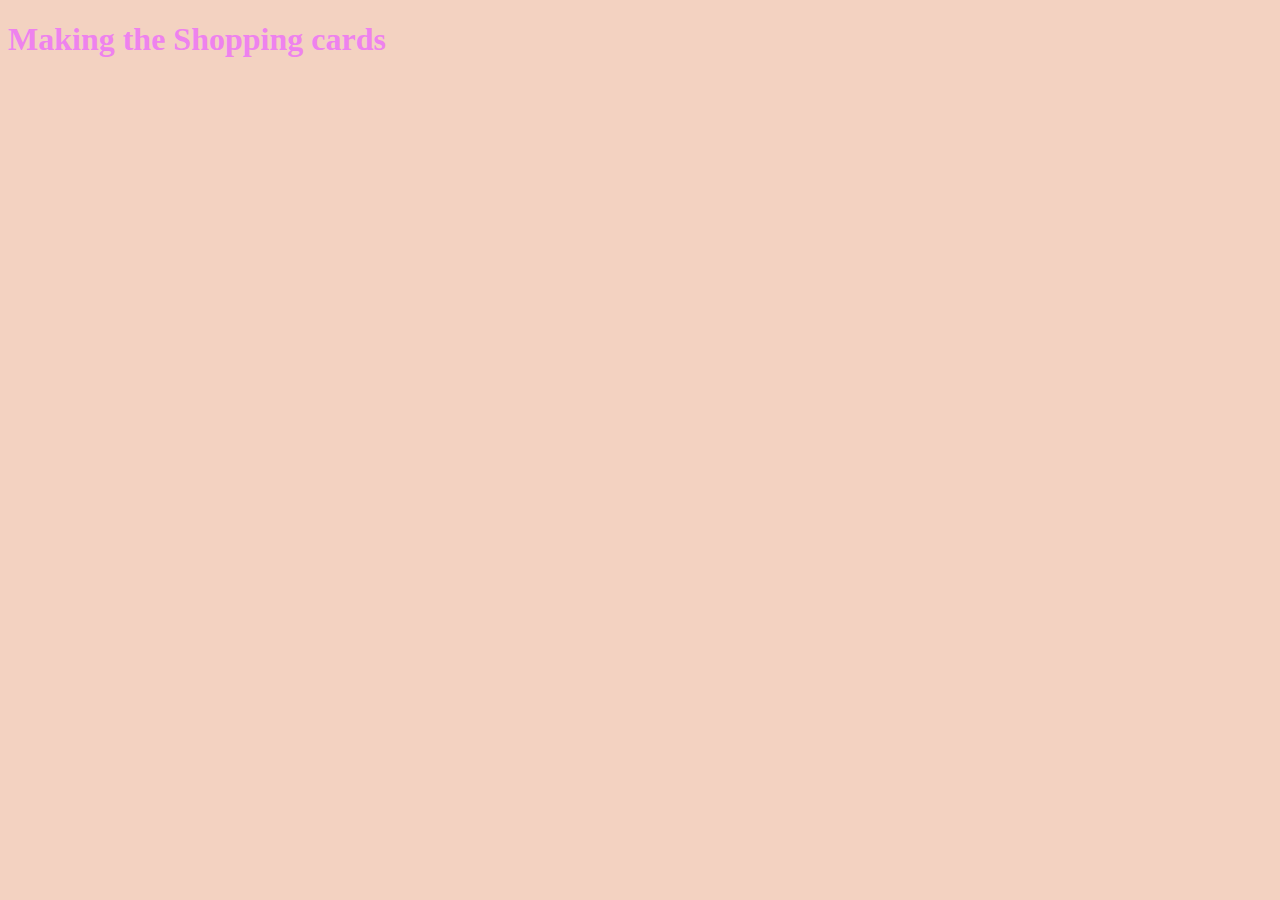
==== pages/cards.html @ ae38a544 "heading is created" ====
<!DOCTYPE html>
<html>
    <head>
        <title>Making the shopping cards</title>
        <link rel="stylesheet" href="./../css/style.css" />
        <body class="all">
            <h1 class="heading">Making the Shopping cards</h1>
        </body>
    </head>
</html>
---- css/style.css ----
.all{
    background-color: #f3d2c1;
}

.heading{
      color: violet;
      
}
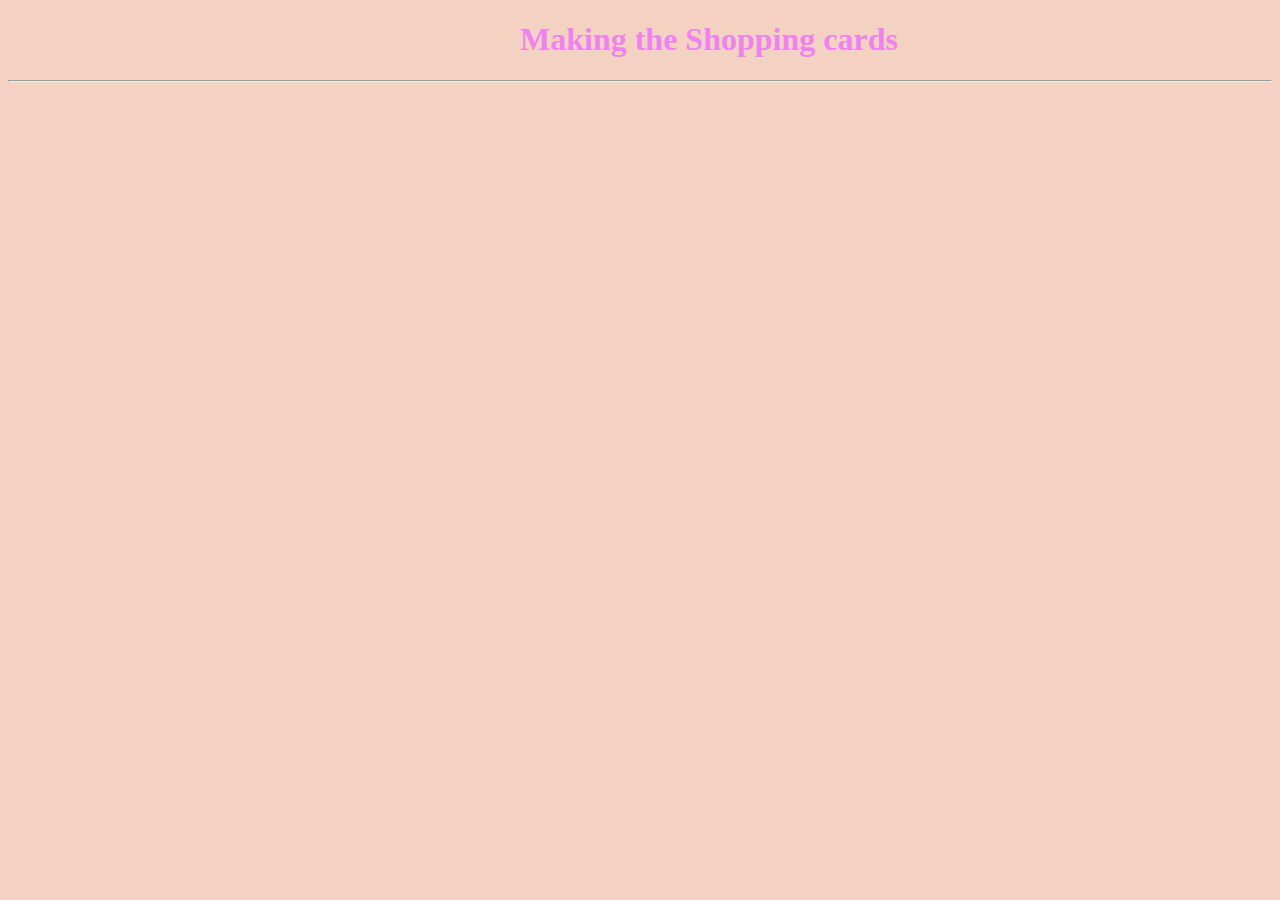
==== commit fb4d5884: "heading is added center" ====
--- a/pages/cards.html
+++ b/pages/cards.html
@@ -4,7 +4,7 @@
         <title>Making the shopping cards</title>
         <link rel="stylesheet" href="./../css/style.css" />
         <body class="all">
-            <h1 class="heading">Making the Shopping cards</h1>
+            <h1 class="heading">&nbsp;&nbsp;&nbsp;&nbsp;&nbsp;&nbsp;&nbsp;&nbsp;&nbsp;&nbsp;&nbsp;&nbsp;&nbsp;&nbsp;&nbsp;&nbsp;&nbsp;&nbsp;&nbsp;&nbsp;&nbsp;&nbsp;&nbsp;&nbsp;&nbsp;&nbsp;&nbsp;&nbsp;&nbsp;&nbsp;&nbsp;&nbsp;&nbsp;&nbsp;&nbsp;&nbsp;&nbsp;&nbsp;&nbsp;&nbsp;&nbsp;&nbsp;&nbsp;&nbsp;&nbsp;&nbsp;&nbsp;&nbsp;&nbsp;&nbsp;&nbsp;&nbsp;&nbsp;&nbsp;&nbsp;&nbsp;&nbsp;&nbsp;&nbsp;&nbsp;&nbsp;&nbsp;&nbsp;&nbsp;Making the Shopping cards</h1><hr>
         </body>
     </head>
 </html>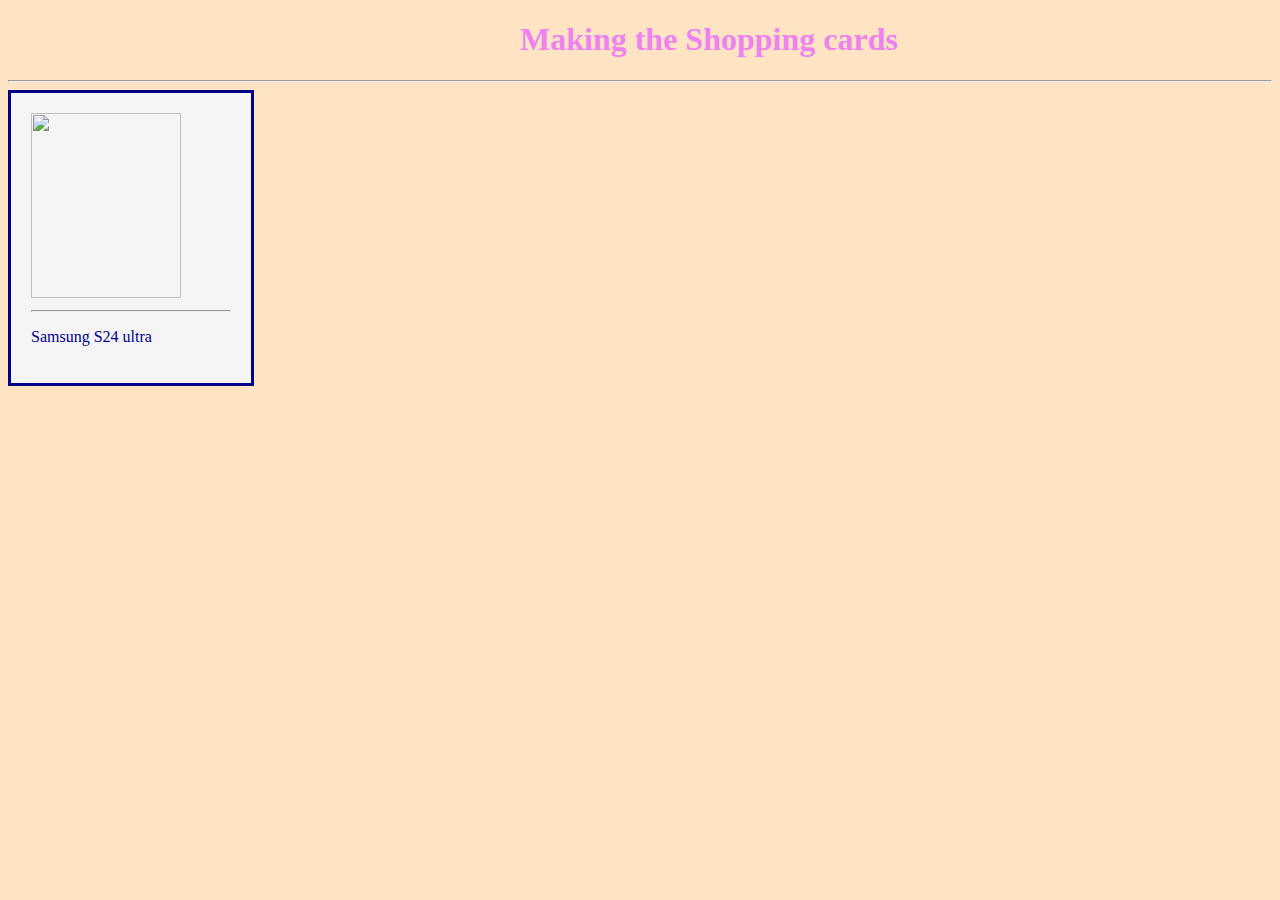
==== commit 2d37a27c: "mobile img added" ====
--- a/pages/cards.html
+++ b/pages/cards.html
@@ -6,5 +6,11 @@
         <body class="all">
             <h1 class="heading">&nbsp;&nbsp;&nbsp;&nbsp;&nbsp;&nbsp;&nbsp;&nbsp;&nbsp;&nbsp;&nbsp;&nbsp;&nbsp;&nbsp;&nbsp;&nbsp;&nbsp;&nbsp;&nbsp;&nbsp;&nbsp;&nbsp;&nbsp;&nbsp;&nbsp;&nbsp;&nbsp;&nbsp;&nbsp;&nbsp;&nbsp;&nbsp;&nbsp;&nbsp;&nbsp;&nbsp;&nbsp;&nbsp;&nbsp;&nbsp;&nbsp;&nbsp;&nbsp;&nbsp;&nbsp;&nbsp;&nbsp;&nbsp;&nbsp;&nbsp;&nbsp;&nbsp;&nbsp;&nbsp;&nbsp;&nbsp;&nbsp;&nbsp;&nbsp;&nbsp;&nbsp;&nbsp;&nbsp;&nbsp;Making the Shopping cards</h1><hr>
         </body>
+        <div class="text">
+            <img src="https://tse4.mm.bing.net/th?id=OIP.0ufB3cJYelMG1WuW90x28gHaHa&pid=Api&P=0&h=220"
+            height="185px"
+            width="150px"><hr>
+            <p> Samsung S24 ultra</p>
+        </div>
     </head>
 </html>--- a/css/style.css
+++ b/css/style.css
@@ -1,8 +1,16 @@
 .all{
-    background-color: #f3d2c1;
+    background-color: bisque ;    ;
 }
 
 .heading{
       color: violet;
-      
+}
+
+.text{
+    color: darkblue;
+    border-style: solid;
+    background-color: whitesmoke ;
+    padding: 20px;
+    height: 250px;
+    width: 200px;
 }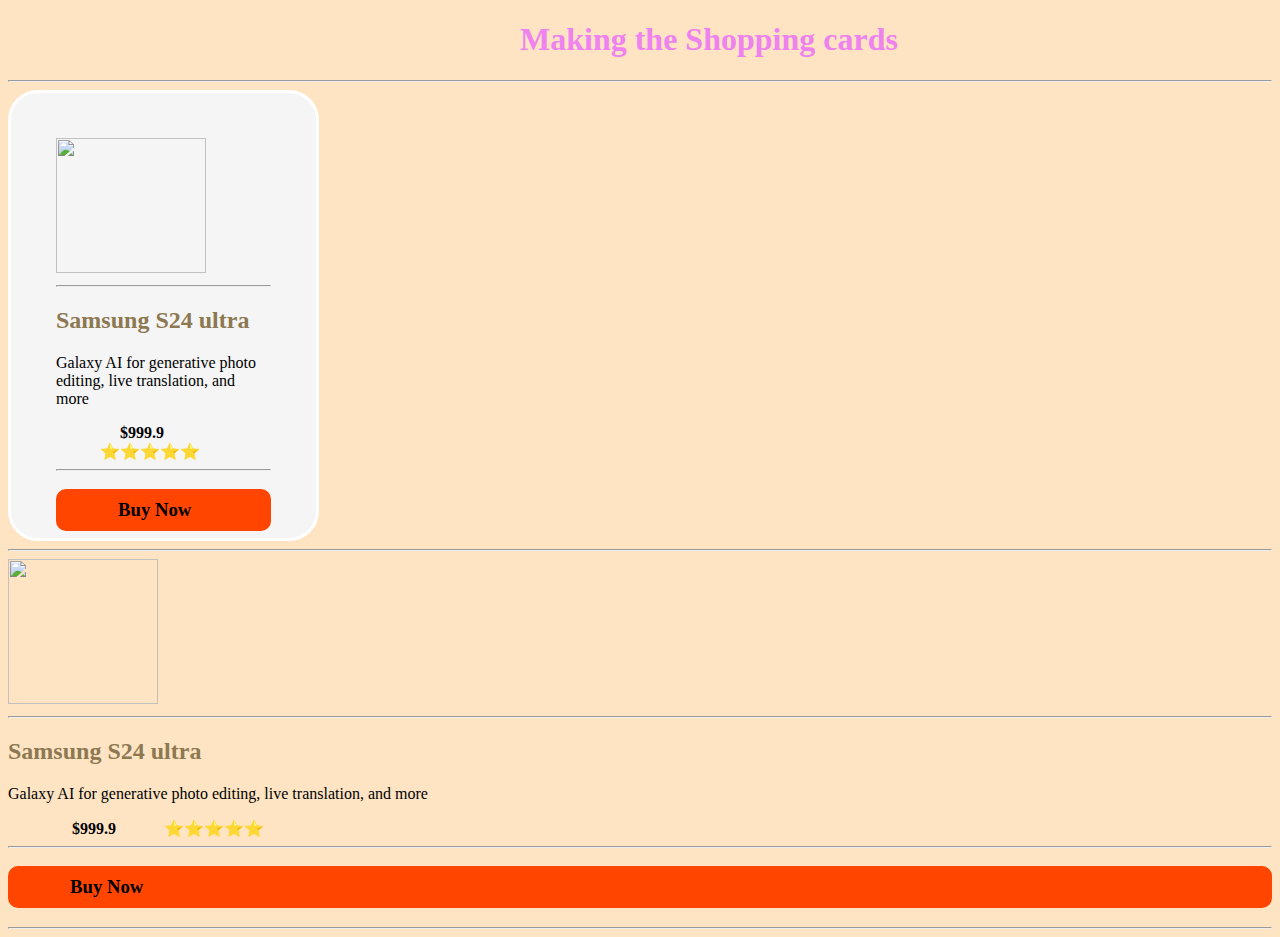
==== commit 3d2690d1: "mobile card is creates" ====
--- a/pages/cards.html
+++ b/pages/cards.html
@@ -8,9 +8,25 @@
         </body>
         <div class="text">
             <img src="https://tse4.mm.bing.net/th?id=OIP.0ufB3cJYelMG1WuW90x28gHaHa&pid=Api&P=0&h=220"
-            height="185px"
+            height="135px"
             width="150px"><hr>
-            <p> Samsung S24 ultra</p>
-        </div>
-    </head>
-</html>+            <h2 class="samsung">Samsung S24 ultra</h2> 
+            <p>Galaxy AI for generative photo editing, live translation, and more</p>
+            <b>&nbsp;&nbsp;&nbsp;&nbsp;&nbsp;&nbsp;&nbsp;&nbsp;&nbsp;&nbsp;&nbsp;&nbsp;&nbsp;&nbsp;&nbsp;&nbsp;$999.9 &nbsp;&nbsp;&nbsp;&nbsp;&nbsp;&nbsp;&nbsp;&nbsp;&nbsp;&nbsp;&nbsp;⭐⭐⭐⭐⭐</b><hr>
+            <h3 class="buy">
+                &nbsp;&nbsp;&nbsp;&nbsp;&nbsp;&nbsp;&nbsp;&nbsp;  Buy Now
+            </h3>
+        </div><hr>
+        <div class="second">
+            <img src="https://tse3.mm.bing.net/th?id=OIP.O93RoJIVt631bp9iCelXrwHaHa&pid=Api&P=0&h=220"
+            height="145px"
+            width="150px"><hr>
+            <h2 class="samsung">Samsung S24 ultra</h2> 
+            <p>Galaxy AI for generative photo editing, live translation, and more</p>
+            <b>&nbsp;&nbsp;&nbsp;&nbsp;&nbsp;&nbsp;&nbsp;&nbsp;&nbsp;&nbsp;&nbsp;&nbsp;&nbsp;&nbsp;&nbsp;&nbsp;$999.9 &nbsp;&nbsp;&nbsp;&nbsp;&nbsp;&nbsp;&nbsp;&nbsp;&nbsp;&nbsp;&nbsp;⭐⭐⭐⭐⭐</b><hr>
+            <h3 class="buy">
+                &nbsp;&nbsp;&nbsp;&nbsp;&nbsp;&nbsp;&nbsp;&nbsp;  Buy Now
+            </h3>
+        </div><hr>
+     
+     --- a/css/style.css
+++ b/css/style.css
@@ -7,10 +7,27 @@
 }
 
 .text{
-    color: darkblue;
+    color: black;
     border-style: solid;
     background-color: whitesmoke ;
-    padding: 20px;
-    height: 250px;
-    width: 200px;
+    padding: 45px;
+    margin: 0px;
+    border-radius: 30px;
+    height: 355px;
+    width: 215px;
+    border-color: white;
+}
+
+.samsung{
+    color: #8c7851;
+}
+
+.buy{
+    background-color: orangered;
+    color: black;
+    padding: 10px 20px;
+    border-radius: 10px;
+    padding: auto;
+    cursor: pointer;
+    
 }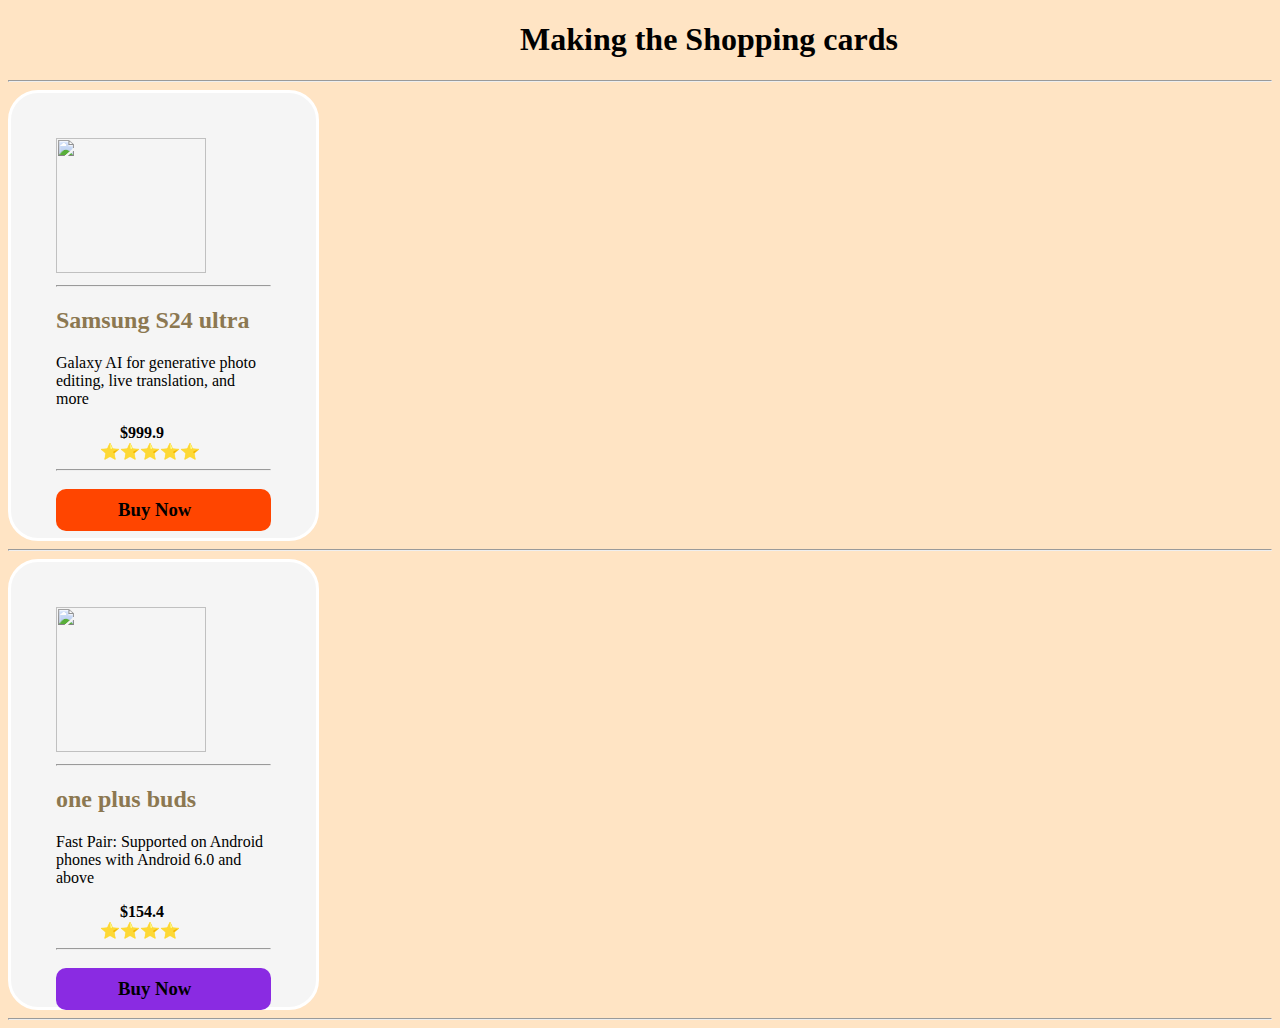
==== commit 12f854ac: "buds is added" ====
--- a/pages/cards.html
+++ b/pages/cards.html
@@ -21,10 +21,10 @@
             <img src="https://tse3.mm.bing.net/th?id=OIP.O93RoJIVt631bp9iCelXrwHaHa&pid=Api&P=0&h=220"
             height="145px"
             width="150px"><hr>
-            <h2 class="samsung">Samsung S24 ultra</h2> 
-            <p>Galaxy AI for generative photo editing, live translation, and more</p>
-            <b>&nbsp;&nbsp;&nbsp;&nbsp;&nbsp;&nbsp;&nbsp;&nbsp;&nbsp;&nbsp;&nbsp;&nbsp;&nbsp;&nbsp;&nbsp;&nbsp;$999.9 &nbsp;&nbsp;&nbsp;&nbsp;&nbsp;&nbsp;&nbsp;&nbsp;&nbsp;&nbsp;&nbsp;⭐⭐⭐⭐⭐</b><hr>
-            <h3 class="buy">
+            <h2 class="buds">one plus buds</h2> 
+            <p>Fast Pair: Supported on Android phones with Android 6.0 and above</p>
+            <b>&nbsp;&nbsp;&nbsp;&nbsp;&nbsp;&nbsp;&nbsp;&nbsp;&nbsp;&nbsp;&nbsp;&nbsp;&nbsp;&nbsp;&nbsp;&nbsp;$154.4 &nbsp;&nbsp;&nbsp;&nbsp;&nbsp;&nbsp;&nbsp;&nbsp;&nbsp;&nbsp;&nbsp;⭐⭐⭐⭐</b><hr>
+            <h3 class="add">
                 &nbsp;&nbsp;&nbsp;&nbsp;&nbsp;&nbsp;&nbsp;&nbsp;  Buy Now
             </h3>
         </div><hr>
--- a/css/style.css
+++ b/css/style.css
@@ -1,10 +1,7 @@
-.all{
+.all{ 
     background-color: bisque ;    ;
 }
 
-.heading{
-      color: violet;
-}
 
 .text{
     color: black;
@@ -30,4 +27,30 @@
     padding: auto;
     cursor: pointer;
     
+}
+
+.second{
+    color: black;
+    border-style: solid;
+    background-color: whitesmoke ;
+    padding: 45px;
+    margin: 0px;
+    border-radius: 30px;
+    height: 355px;
+    width: 215px;
+    border-color: white;
+}
+
+.buds{
+    color: #8c7851;
+}
+
+.add{
+    background-color: blueviolet;
+    color: black;
+    padding: 10px 20px;
+    border-radius: 10px;
+    padding: auto;
+    cursor: pointer;
+    
 }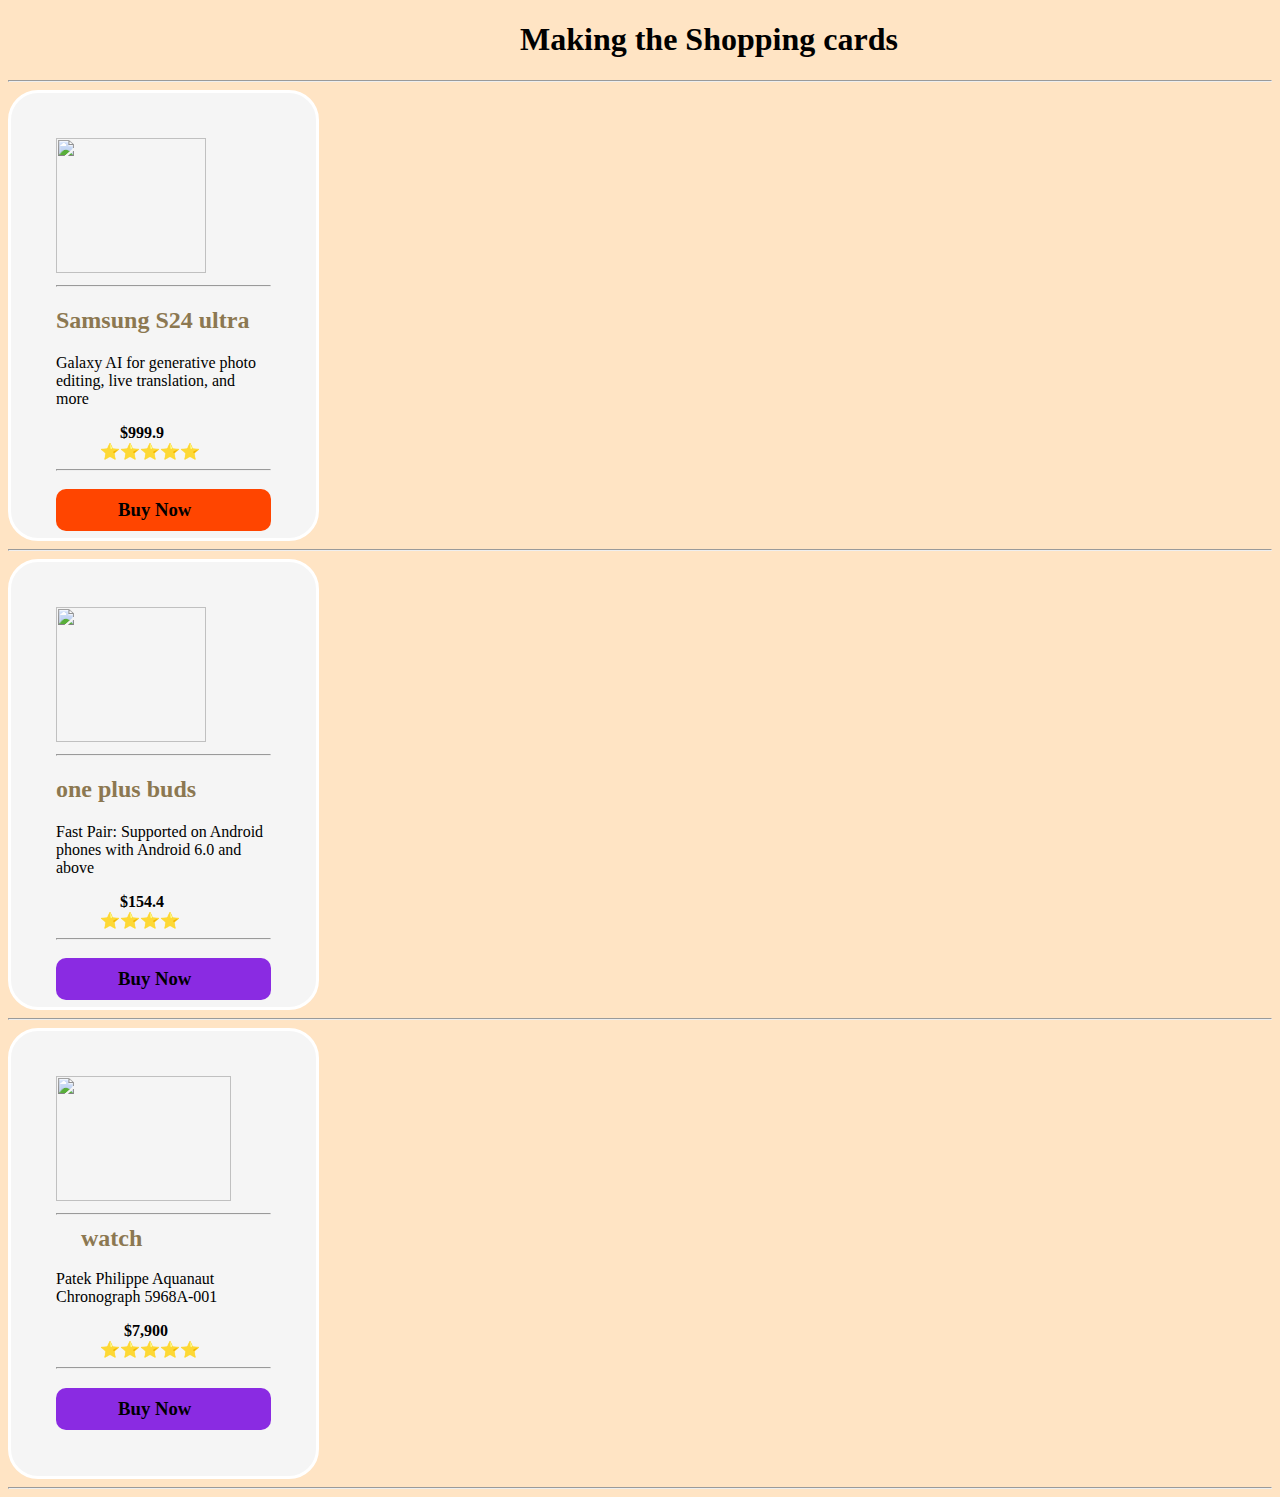
==== commit 239808a0: "watch caed is created" ====
--- a/pages/cards.html
+++ b/pages/cards.html
@@ -19,7 +19,7 @@
         </div><hr>
         <div class="second">
             <img src="https://tse3.mm.bing.net/th?id=OIP.O93RoJIVt631bp9iCelXrwHaHa&pid=Api&P=0&h=220"
-            height="145px"
+            height="135px"
             width="150px"><hr>
             <h2 class="buds">one plus buds</h2> 
             <p>Fast Pair: Supported on Android phones with Android 6.0 and above</p>
@@ -28,5 +28,16 @@
                 &nbsp;&nbsp;&nbsp;&nbsp;&nbsp;&nbsp;&nbsp;&nbsp;  Buy Now
             </h3>
         </div><hr>
+        <div class="third">
+            <img src="https://images.squarespace-cdn.com/content/v1/5c78138211f784469d4817df/15f963be-d156-4260-a5f8-a4b9cb05d93c/IMG_7011.JPG"
+            height="125px"
+            width="175px"><hr>
+            <h2 class="watch">watch</h2> 
+            <p>Patek Philippe Aquanaut Chronograph 5968A-001</p>
+            <b>&nbsp;&nbsp;&nbsp;&nbsp;&nbsp;&nbsp;&nbsp;&nbsp;&nbsp;&nbsp;&nbsp;&nbsp;&nbsp;&nbsp;&nbsp;&nbsp; $7,900  &nbsp;&nbsp;&nbsp;&nbsp;&nbsp;&nbsp;&nbsp;&nbsp;&nbsp;&nbsp;&nbsp;⭐⭐⭐⭐⭐</b><hr>
+            <h3 class="add">
+                &nbsp;&nbsp;&nbsp;&nbsp;&nbsp;&nbsp;&nbsp;&nbsp;  Buy Now
+            </h3>
+        </div><hr>
      
      --- a/css/style.css
+++ b/css/style.css
@@ -2,7 +2,7 @@
     background-color: bisque ;    ;
 }
 
-
+    
 .text{
     color: black;
     border-style: solid;
@@ -53,4 +53,35 @@
     padding: auto;
     cursor: pointer;
     
-}+}
+
+.third{
+    color: black;
+    border-style: solid;
+    background-color: whitesmoke ;
+    padding: 45px;
+    margin: 0px;
+    border-radius: 30px;
+    height: 355px;
+    width: 215px;
+    border-color: white;
+}
+
+.watch{
+    color: #8c7851;
+    padding-left: 15px;
+    padding: auto;
+    padding-bottom: 2px;
+
+  margin: 10px;
+}
+
+.add{
+    background-color: blueviolet;
+    color: black;
+    padding: 10px 20px;
+    border-radius: 10px;
+    padding: auto;
+    cursor: pointer;
+    
+}
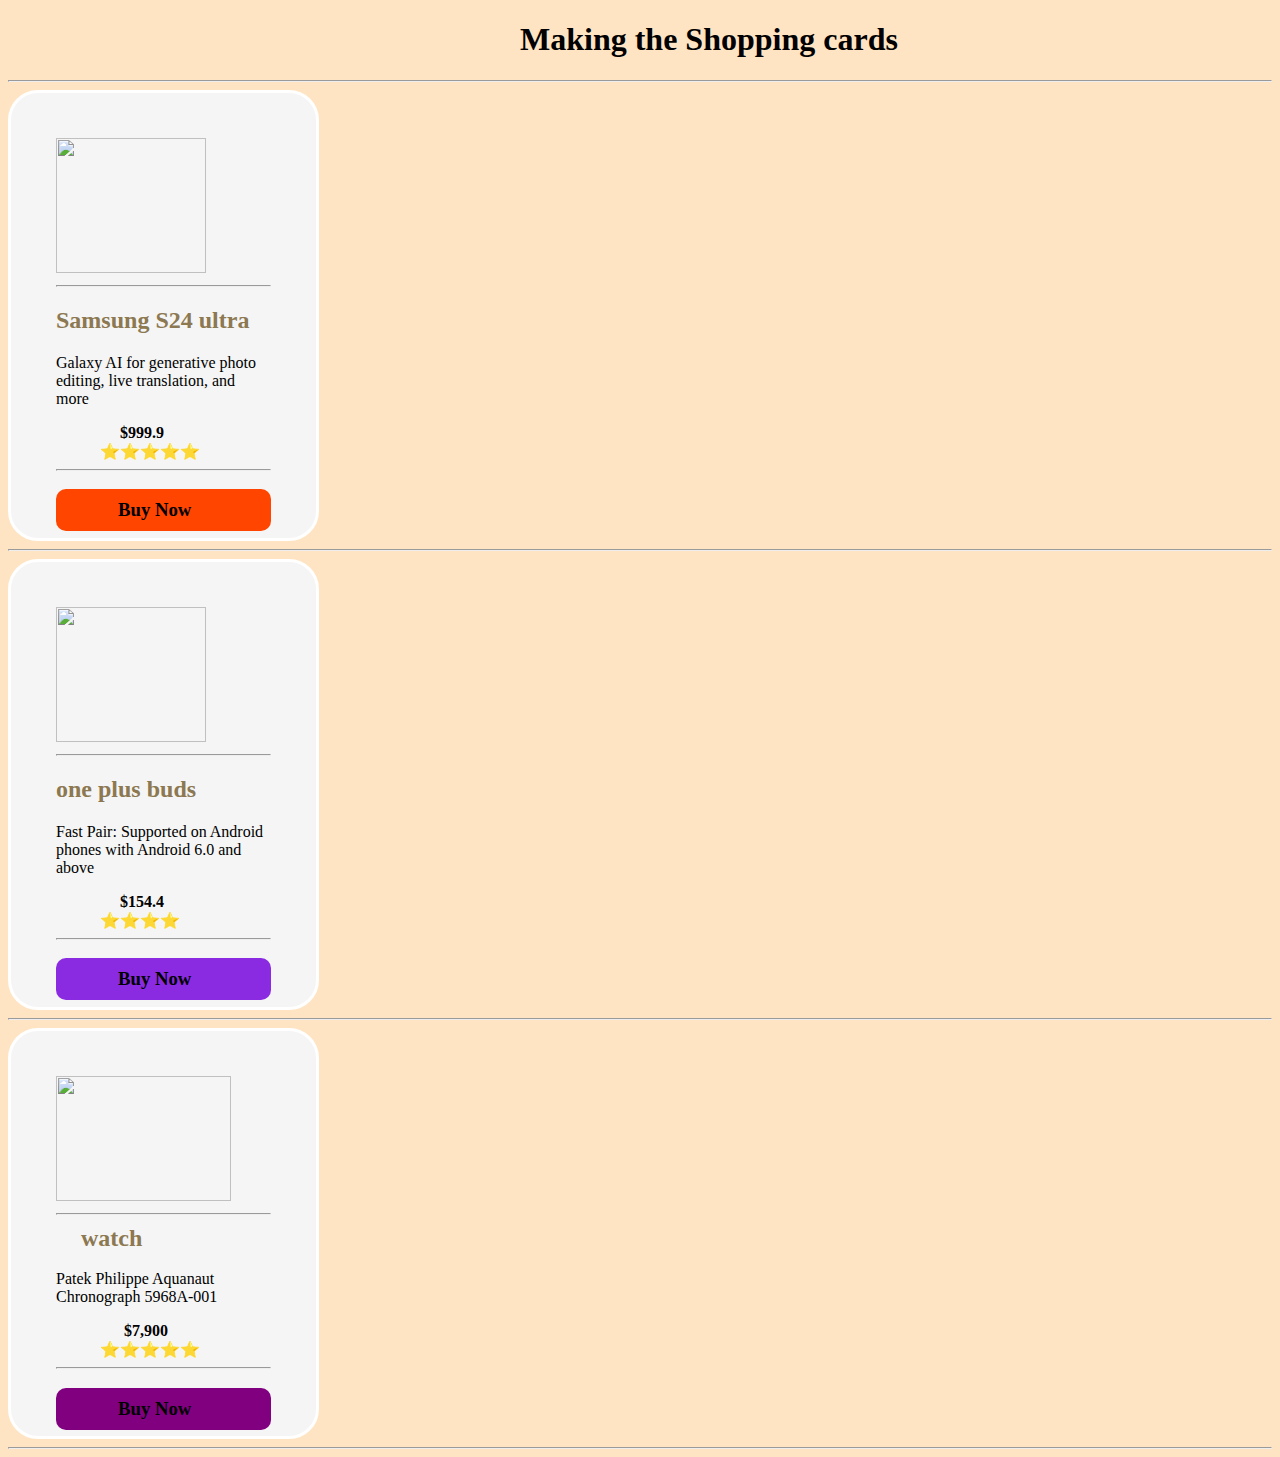
==== commit 7005dbe0: "all card is created suessfully" ====
--- a/pages/cards.html
+++ b/pages/cards.html
@@ -35,7 +35,7 @@
             <h2 class="watch">watch</h2> 
             <p>Patek Philippe Aquanaut Chronograph 5968A-001</p>
             <b>&nbsp;&nbsp;&nbsp;&nbsp;&nbsp;&nbsp;&nbsp;&nbsp;&nbsp;&nbsp;&nbsp;&nbsp;&nbsp;&nbsp;&nbsp;&nbsp; $7,900  &nbsp;&nbsp;&nbsp;&nbsp;&nbsp;&nbsp;&nbsp;&nbsp;&nbsp;&nbsp;&nbsp;⭐⭐⭐⭐⭐</b><hr>
-            <h3 class="add">
+            <h3 class="end">
                 &nbsp;&nbsp;&nbsp;&nbsp;&nbsp;&nbsp;&nbsp;&nbsp;  Buy Now
             </h3>
         </div><hr>
--- a/css/style.css
+++ b/css/style.css
@@ -62,7 +62,7 @@
     padding: 45px;
     margin: 0px;
     border-radius: 30px;
-    height: 355px;
+    height: 315px;
     width: 215px;
     border-color: white;
 }
@@ -76,8 +76,8 @@
   margin: 10px;
 }
 
-.add{
-    background-color: blueviolet;
+.end{
+    background-color: purple;
     color: black;
     padding: 10px 20px;
     border-radius: 10px;
